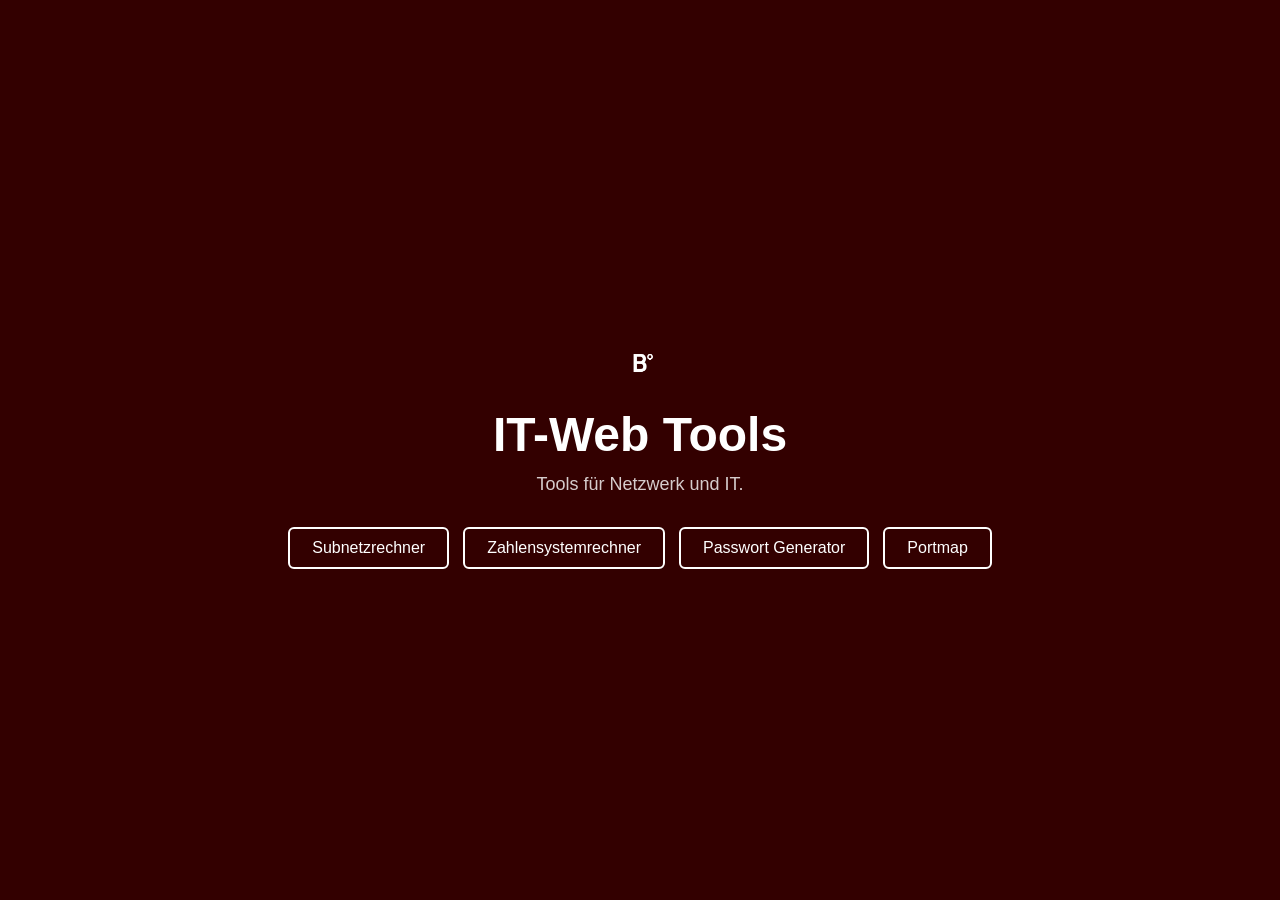
==== index.html @ fdcd30a7 "Initial commit" ====
<!DOCTYPE html>
<html lang="de">
    <head>
        <meta charset="UTF-8">
        <title>IT-Web Tools</title>
        <link rel="icon" type="image/png" href="icons8-macbook-einstellungen-windows-11-color-32.png">
        <link rel="stylesheet" href="styles.css">
    </head>
    <body>
        <div class="index-hero">
            <img class="index-logo" src="logo.png" alt="BearingPoint Logo">
            <h1 class="index-hero-title">IT-Web Tools</h1>
            <p class="index-hero-sub">Tools für Netzwerk und IT.</p>
            <div class="index-hero-buttons">
                <a class="index-hero-btn" href="Tools/subnetzrechner.html">Subnetzrechner</a>
                <a class="index-hero-btn" href="Tools/Zahlensystemrechner.html">Zahlensystemrechner</a>
                <a class="index-hero-btn" href="Tools/passwort.generator.html">Passwort Generator</a>
                <a class="index-hero-btn" href="Tools/portmap.html">Portmap</a>
            </div>
        </div>
    </body>
</html>
---- styles.css ----
:root {
    --bg: #f5f5f5;
    --surface: #ffffff;
    --text: #000000;
    --muted: #555555;
    --primary: #FF3D47;
    --primary-dark: #e62d36;
    --accent: #330000;
    --deep-red: #330000;
    --bearing-red: #FF3D47;
}

* {
    box-sizing: border-box;
}

html,
body {
    margin: 0;
    padding: 0;
    min-height: 100%;
    background: var(--bg);
    color: var(--text);
    font-family: Verdana, Geneva, Tahoma, sans-serif;
}

button,
.button {
    background-color: var(--primary);
    color: #ffffff;
    border: none;
    border-radius: 6px;
    padding: 10px 18px;
    font-size: 15px;
    cursor: pointer;
}

button:hover,
button:focus,
.button:hover,
.button:focus {
    background-color: var(--primary-dark);
}

#sidebar {
    position: fixed;
    top: 0;
    left: 0;
    width: 220px;
    height: 100vh;
    padding: 30px 20px;
    background: var(--deep-red);
    color: #ffffff;
    overflow-y: auto;
    z-index: 100;
}

#sidebar h1,
#sidebar h5 {
    margin: 0 0 16px;
    line-height: 1.2;
}

#sidebar h1 {
    font-size: 22px;
}

#sidebar h5 {
    font-size: 13px;
    font-weight: 500;
    color: rgba(255, 255, 255, 0.75);
}

#sidebar a {
    display: block;
    margin-bottom: 6px;
    padding: 8px 10px;
    border-radius: 6px;
    color: #ffffff;
    text-decoration: none;
}

#sidebar a:hover,
#sidebar a:focus {
    background-color: rgba(255, 255, 255, 0.12);
}

main {
    margin-left: 220px;
    padding: 36px 30px;
    min-height: 100vh;
}

a {
    color: var(--accent);
    text-decoration: none;
}

a:hover,
a:focus {
    text-decoration: underline;
}

@media (max-width: 900px) {
    #sidebar {
        display: none;
    }

    main {
        margin-left: 0;
        padding: 24px 18px;
    }
}

@media (max-width: 640px) {
    body {
        font-size: 15px;
    }

    button,
    .button {
        width: 100%;
    }
}

input[type="text"],
input[type="number"] {
    background: #ffffff;
    border: 1px solid #c0c8d0;
    border-radius: 6px;
    padding: 9px 12px;
    font-size: 15px;
    font-family: inherit;
    color: var(--text);
    outline: none;
}

input[type="text"]:focus,
input[type="number"]:focus {
    border-color: var(--primary);
}

.tool-panel {
    background: var(--surface);
    border-radius: 8px;
    padding: 32px 28px;
    border: 1px solid #d0d7de;
    max-width: 700px;
}

.tool-panel-title {
    margin: 0 0 24px;
    font-size: 22px;
    color: var(--accent);
}

.input-row {
    display: flex;
    flex-wrap: wrap;
    gap: 10px;
    align-items: center;
}

.hero {
    background: var(--deep-red);
    color: #ffffff;
    border-radius: 8px;
    padding: 40px 36px;
    margin-bottom: 32px;
}

.hero-badge {
    display: inline-block;
    background: rgba(255, 255, 255, 0.15);
    border-radius: 4px;
    padding: 3px 10px;
    font-size: 12px;
    font-weight: 600;
    letter-spacing: 0.05em;
    margin-bottom: 14px;
}

.hero-title {
    margin: 0 0 10px;
    font-size: 28px;
    line-height: 1.2;
}

.hero-sub {
    margin: 0;
    font-size: 15px;
    color: rgba(255, 255, 255, 0.8);
    max-width: 480px;
}

#ergebnis {
    margin-top: 24px;
    padding: 16px;
    background-color: var(--bg);
    border: 1px solid #d0d7de;
    border-radius: 6px;
    font-family: "Courier New", Courier, monospace;
    white-space: pre;
}

.zurückbutton {
    position: fixed;
    top: 15px;
    right: 20px;
    padding: 5px 10px;
    background-color: var(--primary);
    border-radius: 6px;
}

.zurückbutton a {
    color: #ffffff;
    text-decoration: none;
}

.p1 {
    font-size: 24px;
    font-weight: bold;
}

/* ── Logos ── */

.index-logo {
    height: 55px;
    margin-bottom: 20px;
    filter: brightness(0) invert(1);
}

.sidebar-logo {
    height: 38px;
    margin-bottom: 14px;
    display: block;
    filter: brightness(0) invert(1);
}

/* ── Index Startseite ── */

.index-hero {
    min-height: 100vh;
    display: flex;
    flex-direction: column;
    align-items: center;
    justify-content: center;
    text-align: center;
    background: var(--deep-red);
    color: #ffffff;
    padding: 40px 20px;
}

.index-hero-title {
    font-size: 48px;
    margin: 0 0 12px;
}

.index-hero-sub {
    font-size: 18px;
    margin: 0 0 32px;
    color: rgba(255, 255, 255, 0.8);
}

.index-hero-buttons {
    display: flex;
    gap: 14px;
    flex-wrap: wrap;
    justify-content: center;
}

.index-hero-btn {
    border: 2px solid #ffffff;
    border-radius: 6px;
    padding: 10px 22px;
    color: #ffffff;
    text-decoration: none;
    transition: background-color 0.2s ease;
}

.index-hero-btn:hover {
    background-color: rgba(255, 255, 255, 0.15);
    text-decoration: none;
}
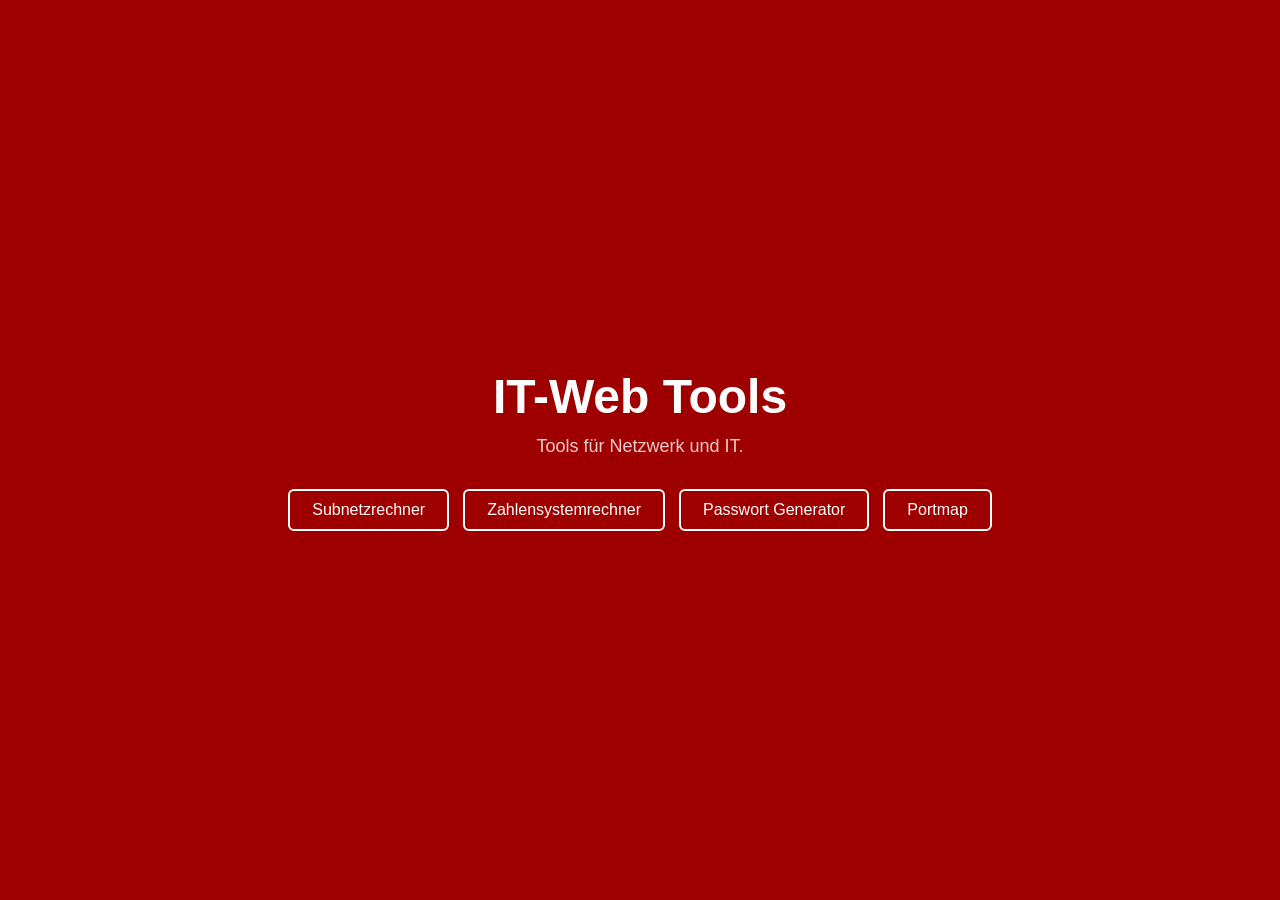
==== commit 79bb2f09: "removed some thing and added readme" ====
--- a/index.html
+++ b/index.html
@@ -8,7 +8,6 @@
     </head>
     <body>
         <div class="index-hero">
-            <img class="index-logo" src="logo.png" alt="BearingPoint Logo">
             <h1 class="index-hero-title">IT-Web Tools</h1>
             <p class="index-hero-sub">Tools für Netzwerk und IT.</p>
             <div class="index-hero-buttons">
--- a/styles.css
+++ b/styles.css
@@ -1,13 +1,12 @@
 :root {
-    --bg: #f5f5f5;
+    --bg: #f3f6f9;
     --surface: #ffffff;
-    --text: #000000;
-    --muted: #555555;
-    --primary: #FF3D47;
-    --primary-dark: #e62d36;
-    --accent: #330000;
-    --deep-red: #330000;
-    --bearing-red: #FF3D47;
+    --text: #1f2933;
+    --muted: #60707b;
+    --primary: #ff8800;
+    --primary-dark: #ffae00;
+    --accent: #830000;
+    --deep-red: #9e0000;
 }
 
 * {
@@ -222,21 +221,6 @@
     font-weight: bold;
 }
 
-/* ── Logos ── */
-
-.index-logo {
-    height: 55px;
-    margin-bottom: 20px;
-    filter: brightness(0) invert(1);
-}
-
-.sidebar-logo {
-    height: 38px;
-    margin-bottom: 14px;
-    display: block;
-    filter: brightness(0) invert(1);
-}
-
 /* ── Index Startseite ── */
 
 .index-hero {
